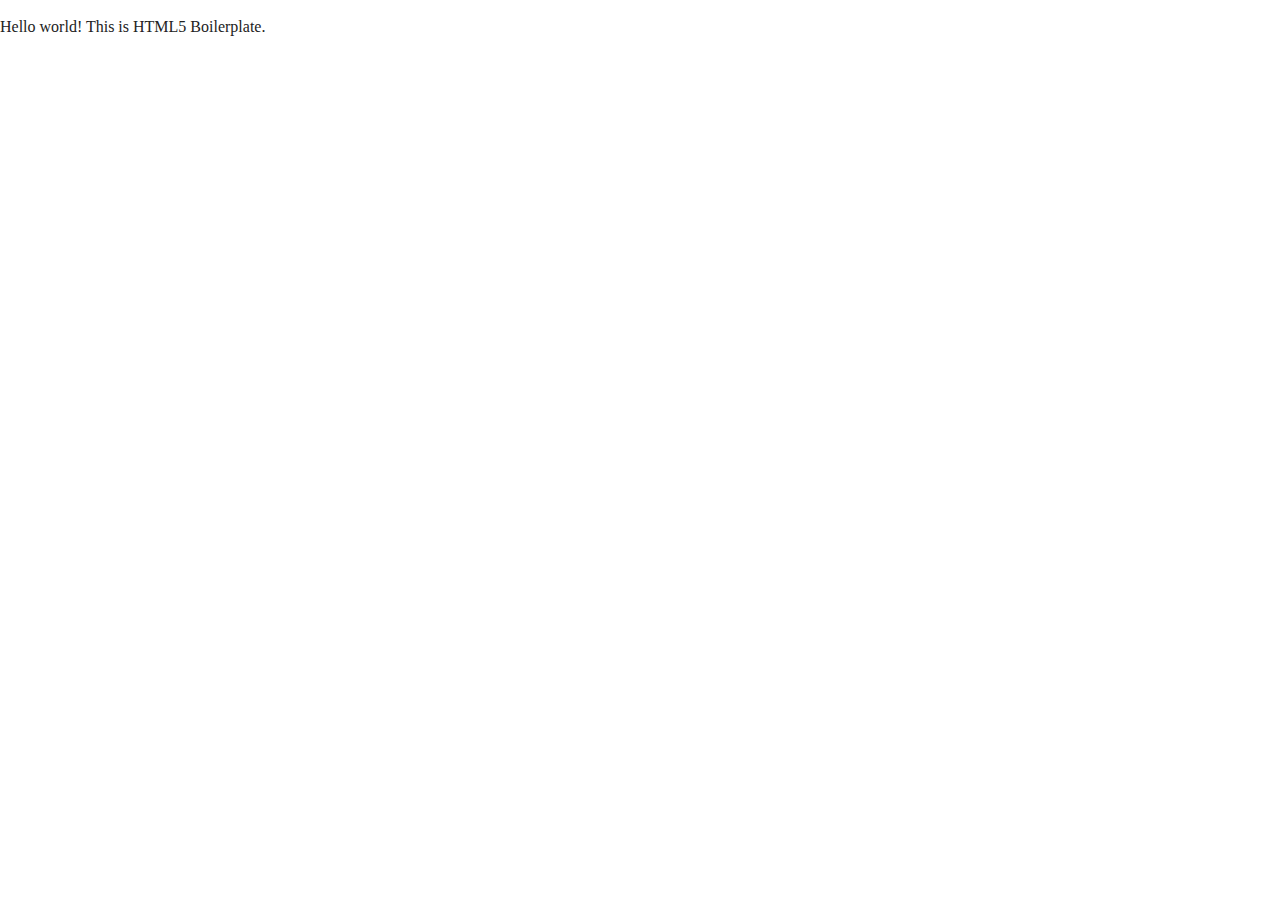
==== index.html @ fb063aca "Initial commit" ====
<!doctype html>
<html class="no-js" lang="">

<head>
  <meta charset="utf-8">
  <title></title>
  <meta name="description" content="">
  <meta name="viewport" content="width=device-width, initial-scale=1">

  <meta property="og:title" content="">
  <meta property="og:type" content="">
  <meta property="og:url" content="">
  <meta property="og:image" content="">

  <link rel="manifest" href="site.webmanifest">
  <link rel="apple-touch-icon" href="icon.png">
  <!-- Place favicon.ico in the root directory -->

  <link rel="stylesheet" href="css/normalize.css">
  <link rel="stylesheet" href="css/main.css">

  <meta name="theme-color" content="#fafafa">
</head>

<body>

  <!-- Add your site or application content here -->
  <p>Hello world! This is HTML5 Boilerplate.</p>
  <script src="js/vendor/modernizr-3.11.2.min.js"></script>
  <script src="js/plugins.js"></script>
  <script src="js/main.js"></script>

  <!-- Google Analytics: change UA-XXXXX-Y to be your site's ID. -->
  <script>
    window.ga = function () { ga.q.push(arguments) }; ga.q = []; ga.l = +new Date;
    ga('create', 'UA-XXXXX-Y', 'auto'); ga('set', 'anonymizeIp', true); ga('set', 'transport', 'beacon'); ga('send', 'pageview')
  </script>
  <script src="https://www.google-analytics.com/analytics.js" async></script>
</body>

</html>
---- css/main.css ----
/*! HTML5 Boilerplate v8.0.0 | MIT License | https://html5boilerplate.com/ */

/* main.css 2.1.0 | MIT License | https://github.com/h5bp/main.css#readme */
/*
 * What follows is the result of much research on cross-browser styling.
 * Credit left inline and big thanks to Nicolas Gallagher, Jonathan Neal,
 * Kroc Camen, and the H5BP dev community and team.
 */

/* ==========================================================================
   Base styles: opinionated defaults
   ========================================================================== */

html {
  color: #222;
  font-size: 1em;
  line-height: 1.4;
}

/*
 * Remove text-shadow in selection highlight:
 * https://twitter.com/miketaylr/status/12228805301
 *
 * Vendor-prefixed and regular ::selection selectors cannot be combined:
 * https://stackoverflow.com/a/16982510/7133471
 *
 * Customize the background color to match your design.
 */

::-moz-selection {
  background: #b3d4fc;
  text-shadow: none;
}

::selection {
  background: #b3d4fc;
  text-shadow: none;
}

/*
 * A better looking default horizontal rule
 */

hr {
  display: block;
  height: 1px;
  border: 0;
  border-top: 1px solid #ccc;
  margin: 1em 0;
  padding: 0;
}

/*
 * Remove the gap between audio, canvas, iframes,
 * images, videos and the bottom of their containers:
 * https://github.com/h5bp/html5-boilerplate/issues/440
 */

audio,
canvas,
iframe,
img,
svg,
video {
  vertical-align: middle;
}

/*
 * Remove default fieldset styles.
 */

fieldset {
  border: 0;
  margin: 0;
  padding: 0;
}

/*
 * Allow only vertical resizing of textareas.
 */

textarea {
  resize: vertical;
}

/* ==========================================================================
   Author's custom styles
   ========================================================================== */

/* ==========================================================================
   Helper classes
   ========================================================================== */

/*
 * Hide visually and from screen readers
 */

.hidden,
[hidden] {
  display: none !important;
}

/*
 * Hide only visually, but have it available for screen readers:
 * https://snook.ca/archives/html_and_css/hiding-content-for-accessibility
 *
 * 1. For long content, line feeds are not interpreted as spaces and small width
 *    causes content to wrap 1 word per line:
 *    https://medium.com/@jessebeach/beware-smushed-off-screen-accessible-text-5952a4c2cbfe
 */

.sr-only {
  border: 0;
  clip: rect(0, 0, 0, 0);
  height: 1px;
  margin: -1px;
  overflow: hidden;
  padding: 0;
  position: absolute;
  white-space: nowrap;
  width: 1px;
  /* 1 */
}

/*
 * Extends the .sr-only class to allow the element
 * to be focusable when navigated to via the keyboard:
 * https://www.drupal.org/node/897638
 */

.sr-only.focusable:active,
.sr-only.focusable:focus {
  clip: auto;
  height: auto;
  margin: 0;
  overflow: visible;
  position: static;
  white-space: inherit;
  width: auto;
}

/*
 * Hide visually and from screen readers, but maintain layout
 */

.invisible {
  visibility: hidden;
}

/*
 * Clearfix: contain floats
 *
 * For modern browsers
 * 1. The space content is one way to avoid an Opera bug when the
 *    `contenteditable` attribute is included anywhere else in the document.
 *    Otherwise it causes space to appear at the top and bottom of elements
 *    that receive the `clearfix` class.
 * 2. The use of `table` rather than `block` is only necessary if using
 *    `:before` to contain the top-margins of child elements.
 */

.clearfix::before,
.clearfix::after {
  content: " ";
  display: table;
}

.clearfix::after {
  clear: both;
}

/* ==========================================================================
   EXAMPLE Media Queries for Responsive Design.
   These examples override the primary ('mobile first') styles.
   Modify as content requires.
   ========================================================================== */

@media only screen and (min-width: 35em) {
  /* Style adjustments for viewports that meet the condition */
}

@media print,
  (-webkit-min-device-pixel-ratio: 1.25),
  (min-resolution: 1.25dppx),
  (min-resolution: 120dpi) {
  /* Style adjustments for high resolution devices */
}

/* ==========================================================================
   Print styles.
   Inlined to avoid the additional HTTP request:
   https://www.phpied.com/delay-loading-your-print-css/
   ========================================================================== */

@media print {
  *,
  *::before,
  *::after {
    background: #fff !important;
    color: #000 !important;
    /* Black prints faster */
    box-shadow: none !important;
    text-shadow: none !important;
  }

  a,
  a:visited {
    text-decoration: underline;
  }

  a[href]::after {
    content: " (" attr(href) ")";
  }

  abbr[title]::after {
    content: " (" attr(title) ")";
  }

  /*
   * Don't show links that are fragment identifiers,
   * or use the `javascript:` pseudo protocol
   */
  a[href^="#"]::after,
  a[href^="javascript:"]::after {
    content: "";
  }

  pre {
    white-space: pre-wrap !important;
  }

  pre,
  blockquote {
    border: 1px solid #999;
    page-break-inside: avoid;
  }

  /*
   * Printing Tables:
   * https://web.archive.org/web/20180815150934/http://css-discuss.incutio.com/wiki/Printing_Tables
   */
  thead {
    display: table-header-group;
  }

  tr,
  img {
    page-break-inside: avoid;
  }

  p,
  h2,
  h3 {
    orphans: 3;
    widows: 3;
  }

  h2,
  h3 {
    page-break-after: avoid;
  }
}
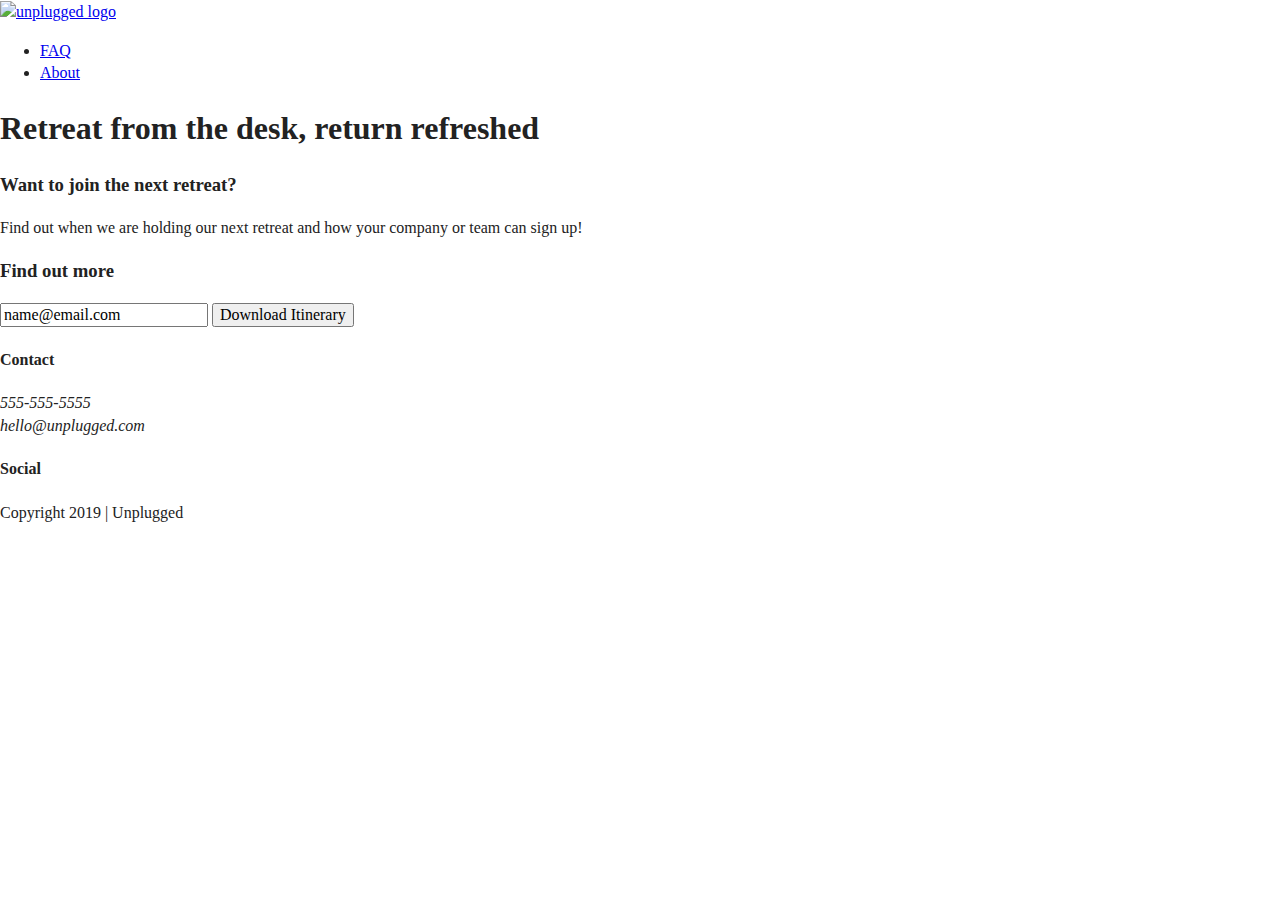
==== commit 54eb24bd: "Content added" ====
--- a/index.html
+++ b/index.html
@@ -3,7 +3,7 @@
 
 <head>
   <meta charset="utf-8">
-  <title></title>
+  <title>Unplugged Retreat</title>
   <meta name="description" content="">
   <meta name="viewport" content="width=device-width, initial-scale=1">
 
@@ -23,9 +23,79 @@
 </head>
 
 <body>
+  <!-- Add your site or application content here -->
 
-  <!-- Add your site or application content here -->
-  <p>Hello world! This is HTML5 Boilerplate.</p>
+  <header>
+    <div class="content-wrapper">
+      <a href="#"><img src="" alt="unplugged logo"></a>
+      <div class="header-divider"></div>
+      <nav>
+           <ul>
+               <li><a href="faq/index.html" target="_blank" rel="noopener">FAQ</a></li>
+               <li><a href="about/index.html" target="_blank" rel="noopener">About</a></li>
+           </ul>
+      </nav>
+    </div>
+  </header>
+
+  <main>
+
+    <section class="hero-area">
+      <div class="content-wrapper">
+        <h1>Retreat from the desk, return refreshed</h1>
+      </div>
+    </section>
+
+    <aside>
+        <div class="content-wrapper">
+          <div class="form-description">
+            <h3>Want to join the next retreat?</h3>
+            <p>Find out when we are holding our next retreat and how your company or team can sign up!</p>
+          </div>
+          <div class="form">
+            <h3>Find out more</h3>
+            <input type="text" name="name" value="name@email.com">
+            <input type="button" value="Download Itinerary">
+          </div>
+        </div>
+    </aside>
+
+  </main> <!-- main wrapper -->
+
+  <footer>
+    <div class="content-wrapper">
+      <div class="footer-content">
+        <div class="contact">
+          <h4>Contact</h4>
+          <address>
+            <p>
+              555-555-5555 <br>
+              hello@unplugged.com
+            </p>
+          </address>
+        </div>
+        <div class="social">
+          <h4>Social</h4>
+            <div class="social-icons">
+              <p>
+                <a href="https://www.facebook.com/yoursite" target="_blank" rel="noopener"></a>
+              </p>
+              <!-- other social links here -->
+              <p>
+                <a href="https://www.twitter.com/yoursite" target="_blank" rel="noopener"></a>
+              </p> 
+              <p>
+                <a href="https://www.isntagram.com/yoursite" target="_blank" rel="noopener"></a></p>
+            </div>
+        </div>
+      </div> <!-- footer content ends --> 
+    </div> <!--footer content-wrapper ends-->
+  
+    <div class="copyright"> 
+      <p>Copyright 2019 | Unplugged</p>
+    </div> 
+  </footer>
+
   <script src="js/vendor/modernizr-3.11.2.min.js"></script>
   <script src="js/plugins.js"></script>
   <script src="js/main.js"></script>
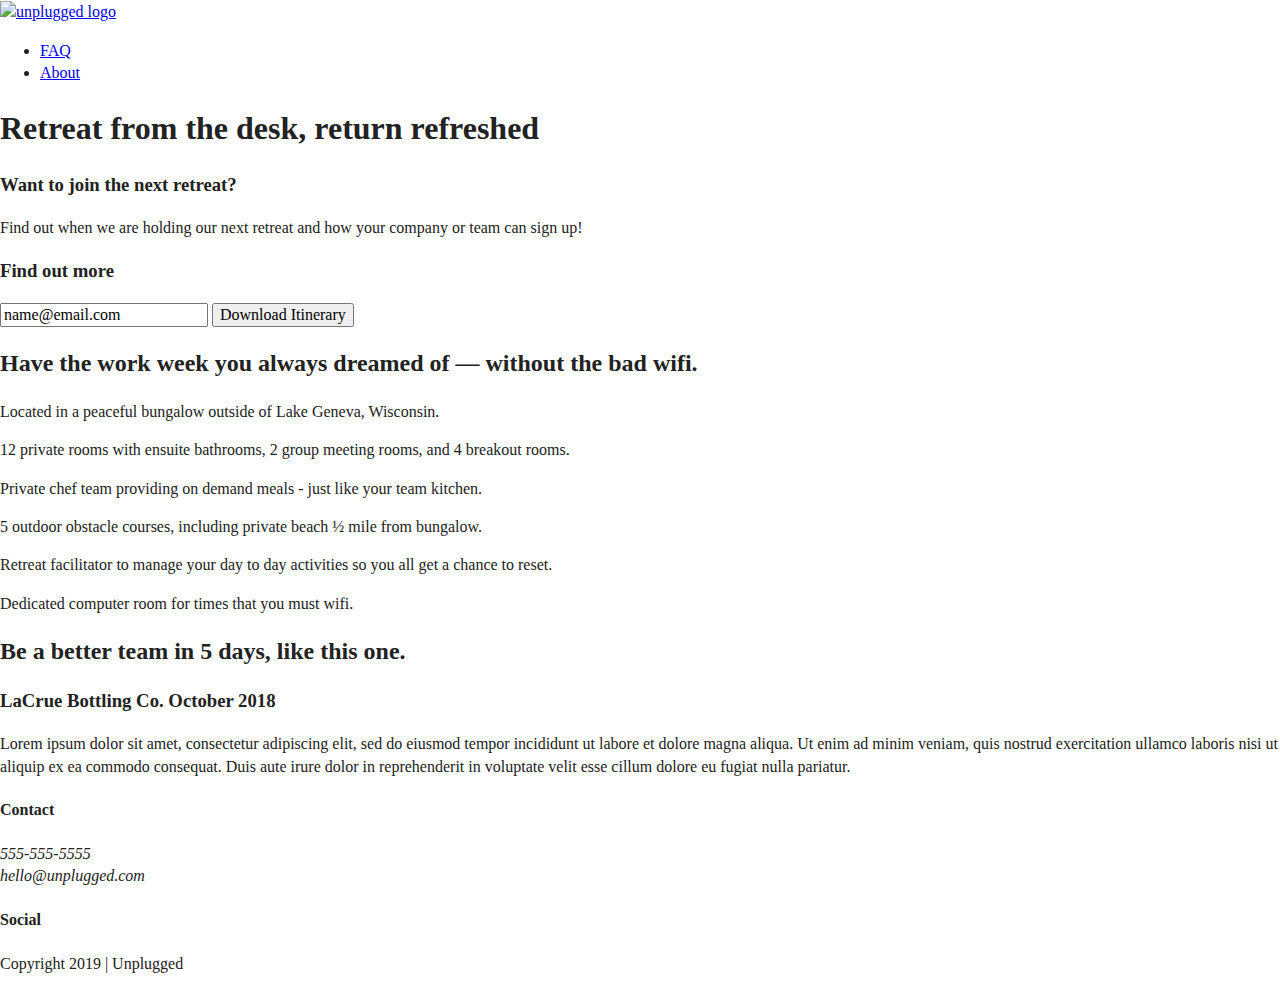
==== commit 8cc2c58b: "Finished coding homepage" ====
--- a/index.html
+++ b/index.html
@@ -60,6 +60,54 @@
         </div>
     </aside>
 
+    <section class="features">
+      <div class="content-wrapper">
+        <h2>Have the work week you always dreamed of — without the bad wifi.</h2>
+        <!-- Add your Features content here -->
+        <div class="feature-items">
+          <article>
+            <p class="fontawesome-icon"></p>
+            <p class="features-item-description">Located in a peaceful bungalow outside of Lake Geneva, Wisconsin.</p>
+          </article>
+          <article>
+            <p class="fontawesome-icon"></p>
+            <p class="features-item-description">12 private rooms with ensuite bathrooms, 2 group meeting rooms, and 4 breakout rooms.</p>
+          </article>
+          <article>
+            <p class="fontawesome-icon"></p>
+            <p class="features-item-description">Private chef team providing on demand meals - just like your team kitchen.</p>
+          </article>
+          <article>
+            <p class="fontawesome-icon"></p>
+            <p class="features-item-description">5 outdoor obstacle courses, including private beach ½ mile from bungalow.</p>
+          </article>
+          <article>
+            <p class="fontawesome-icon"></p>
+            <p class="features-item-description">Retreat facilitator to manage your day to day activities so you all get a chance to reset.</p>
+          </article>
+          <article>
+            <p class="fontawesome-icon"></p>
+            <p class="features-item-description">Dedicated computer room for times that you must wifi.</p>
+          </article>
+        </div>
+      </div>
+    </section>
+
+    <section class="reviews">
+      <div class="content-wrapper">
+        <h2>Be a better team in 5 days, like this one.</h2>
+        <article>
+          <div>
+            <h3>LaCrue Bottling Co. October 2018</h3>
+            <p>
+              Lorem ipsum dolor sit amet, consectetur adipiscing elit, sed do eiusmod tempor incididunt ut labore et dolore magna aliqua. Ut enim ad minim veniam, quis nostrud exercitation ullamco laboris nisi ut aliquip ex ea commodo consequat. Duis aute irure dolor
+              in reprehenderit in voluptate velit esse cillum dolore eu fugiat nulla pariatur.
+            </p>
+          </div>
+        </article>
+      </div>
+    </section>
+
   </main> <!-- main wrapper -->
 
   <footer>
